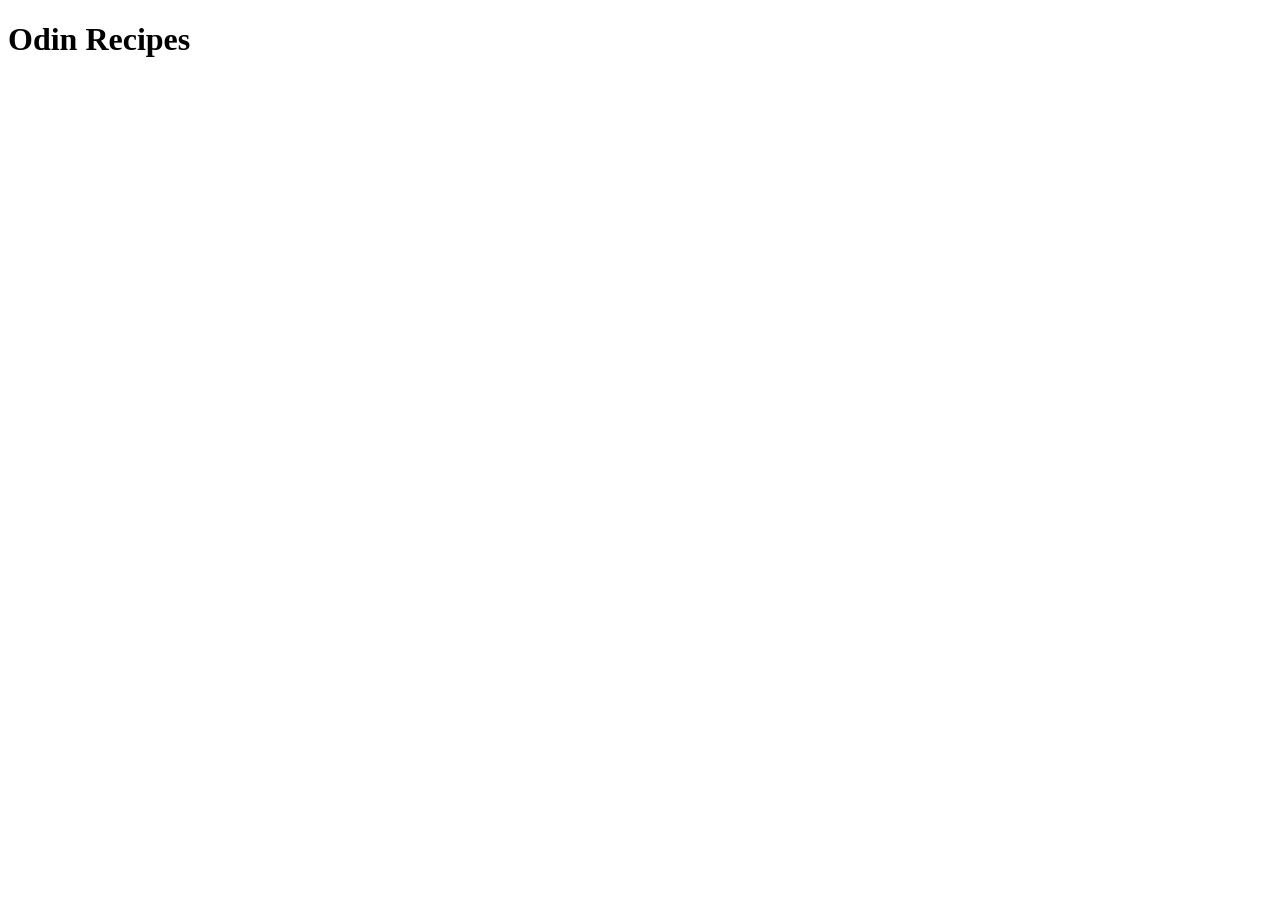
==== index.html @ 8fc210ee "Initial Structure" ====
<!DOCTYPE html>
<html lang="en">
<head>
    <meta charset="UTF-8">
    <meta name="viewport" content="width=device-width, initial-scale=1.0">
    <title>Odin Recipes</title>
</head>
<body>
    <h1>Odin Recipes</h1>
</body>
</html>
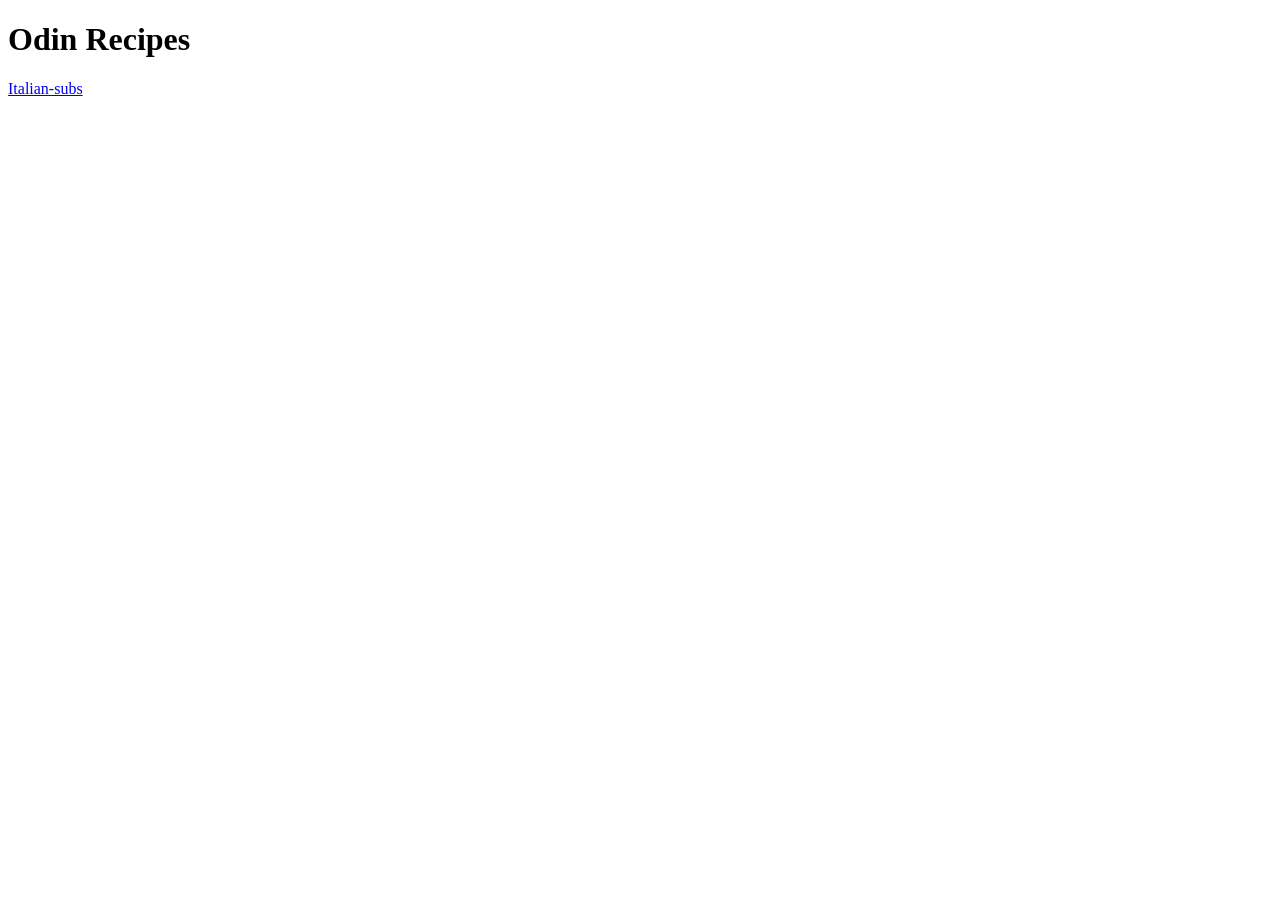
==== commit 429e401c: "Recipe page content" ====
--- a/index.html
+++ b/index.html
@@ -7,5 +7,6 @@
 </head>
 <body>
     <h1>Odin Recipes</h1>
+    <a href="./recipes/italian-subs.html">Italian-subs</a>
 </body>
 </html>
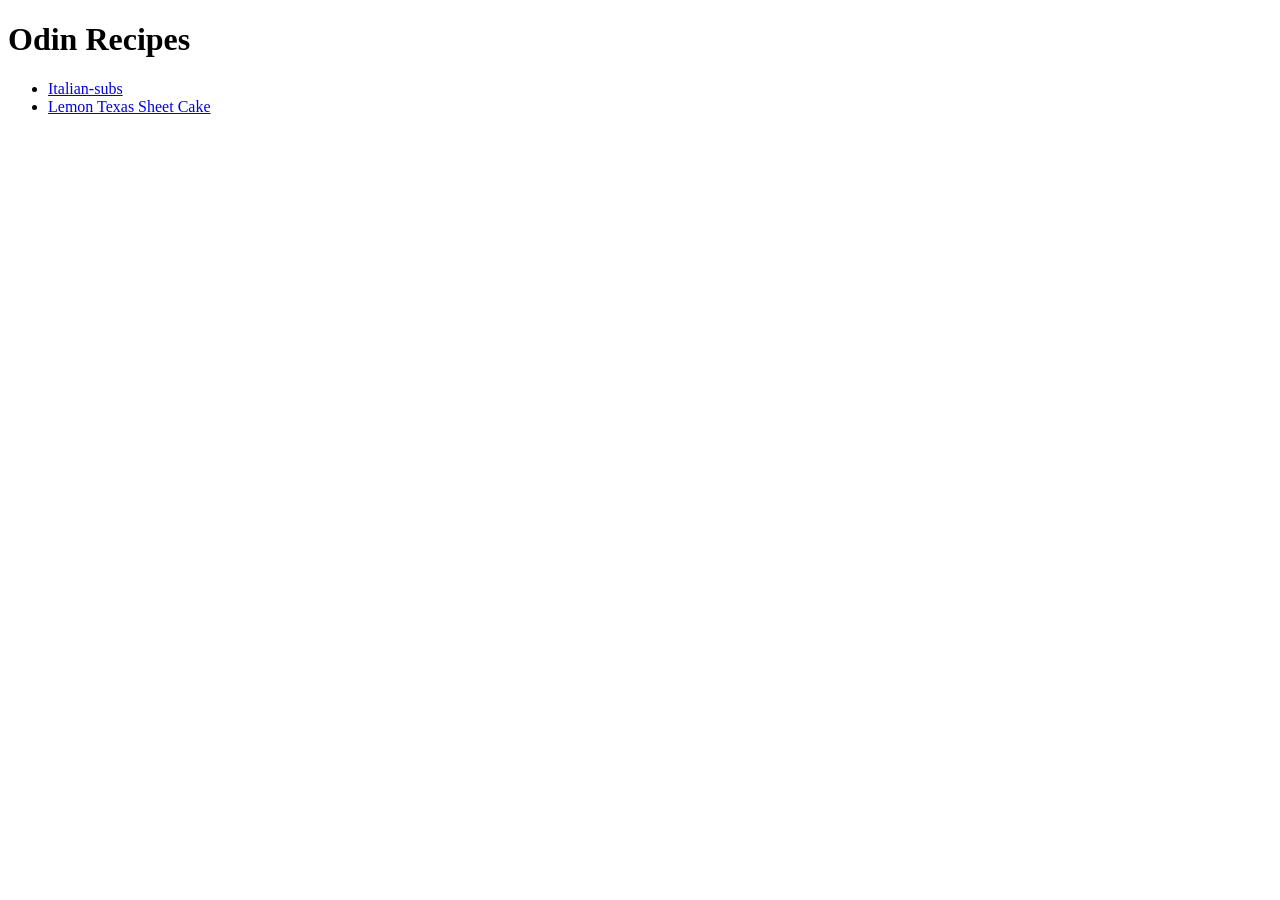
==== commit 62eb04cd: "Add Lemon texas sheet cake recipes" ====
--- a/index.html
+++ b/index.html
@@ -7,6 +7,10 @@
 </head>
 <body>
     <h1>Odin Recipes</h1>
-    <a href="./recipes/italian-subs.html">Italian-subs</a>
+    <ul>
+    <li><a href="./recipes/italian-subs.html">Italian-subs</a>
+    </li>
+    <li><a href="./recipes/lemon-texas-sheet-cake.html">Lemon Texas Sheet Cake</a></li>
+    </ul>
 </body>
 </html>
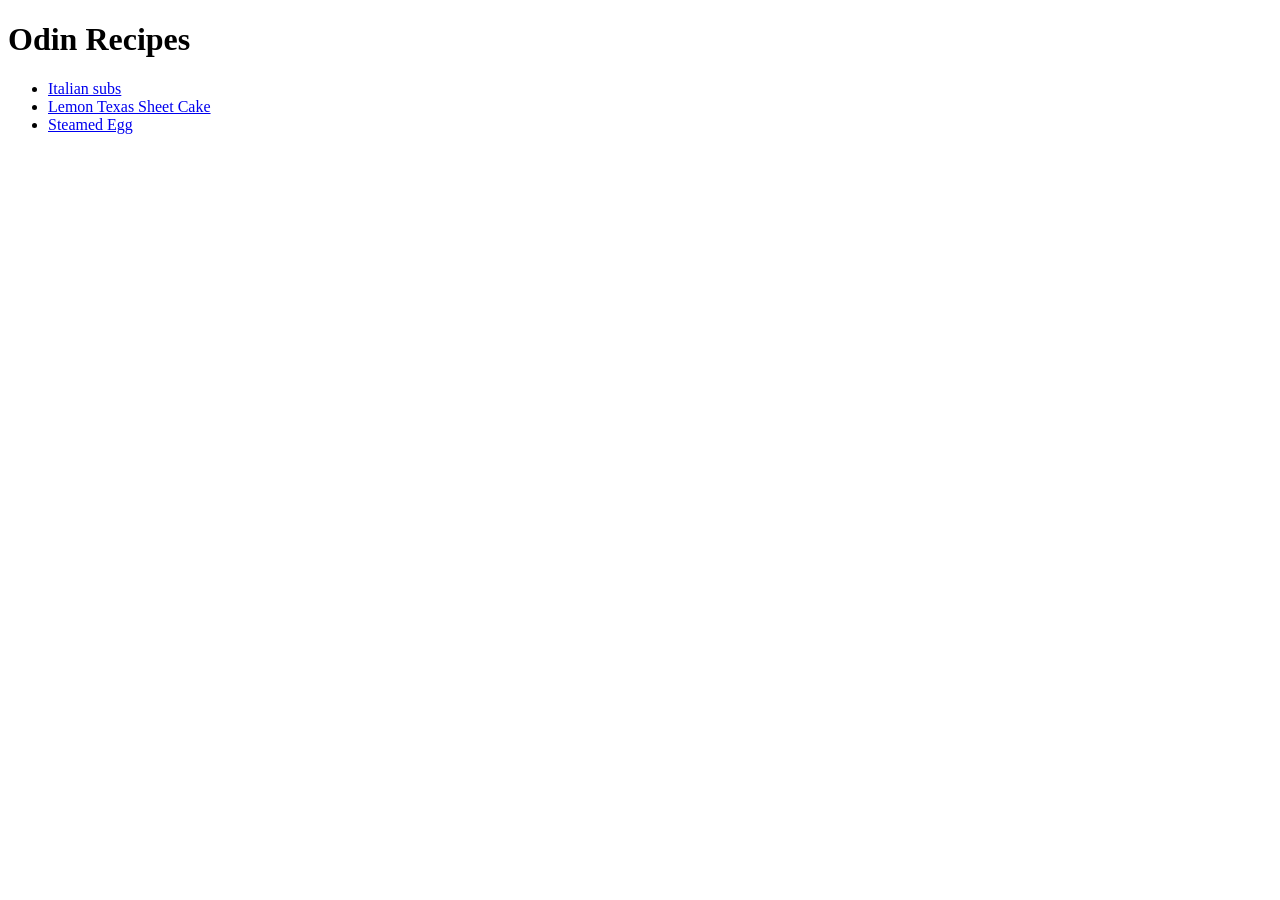
==== commit de49593d: "Add Steamed Egg recipe" ====
--- a/index.html
+++ b/index.html
@@ -8,9 +8,10 @@
 <body>
     <h1>Odin Recipes</h1>
     <ul>
-    <li><a href="./recipes/italian-subs.html">Italian-subs</a>
+    <li><a href="./recipes/italian-subs.html">Italian subs</a>
     </li>
     <li><a href="./recipes/lemon-texas-sheet-cake.html">Lemon Texas Sheet Cake</a></li>
+    <li><a href="./recipes/steamed-egg.html">Steamed Egg</a></li>
     </ul>
 </body>
 </html>
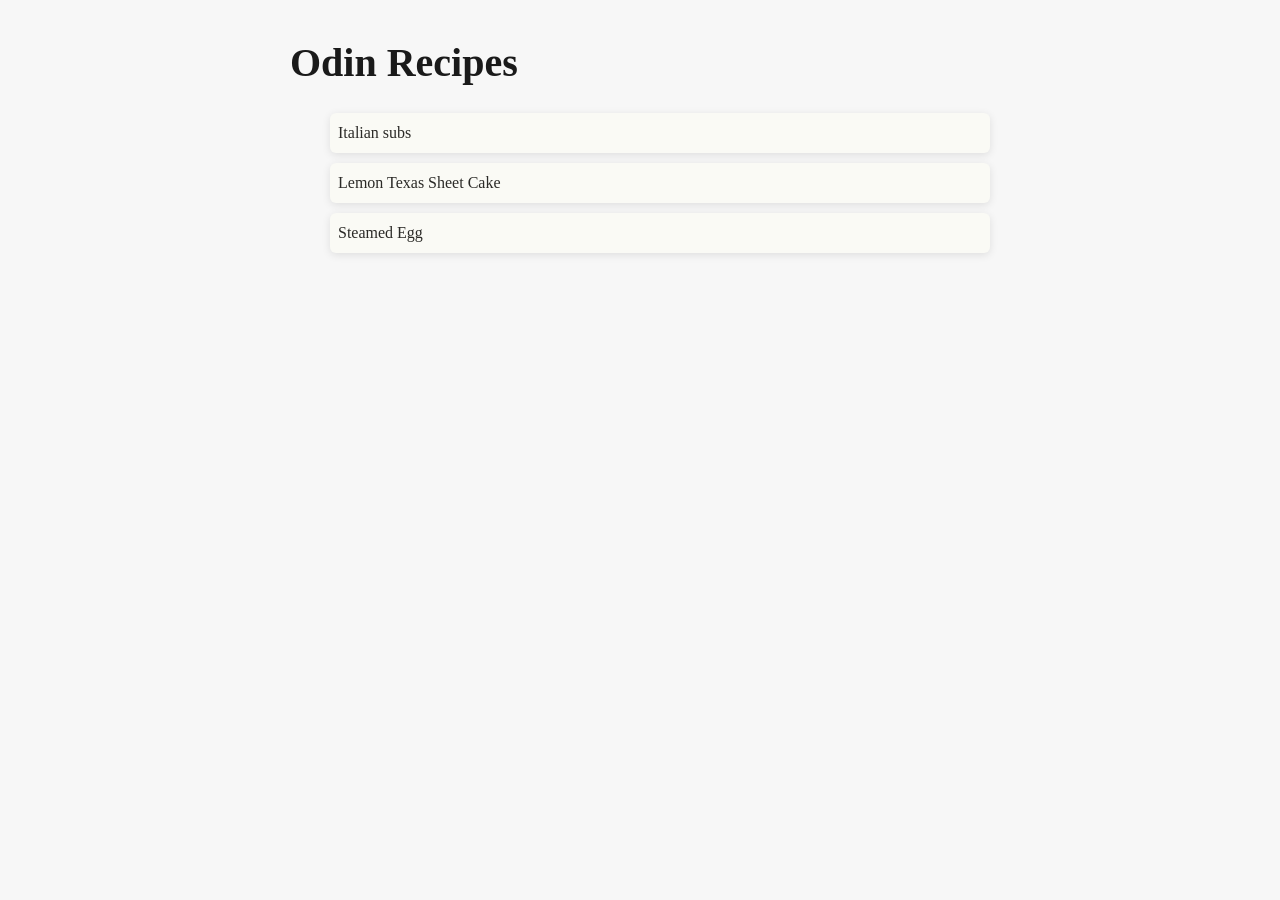
==== commit f04163db: "ADD CSS" ====
--- a/index.html
+++ b/index.html
@@ -4,14 +4,14 @@
     <meta charset="UTF-8">
     <meta name="viewport" content="width=device-width, initial-scale=1.0">
     <title>Odin Recipes</title>
+    <link rel="stylesheet" href="./style.css">
 </head>
 <body>
     <h1>Odin Recipes</h1>
     <ul>
-    <li><a href="./recipes/italian-subs.html">Italian subs</a>
-    </li>
-    <li><a href="./recipes/lemon-texas-sheet-cake.html">Lemon Texas Sheet Cake</a></li>
-    <li><a href="./recipes/steamed-egg.html">Steamed Egg</a></li>
+        <li class="card"><a href="./recipes/italian-subs.html">Italian subs</a></li>
+        <li class="card"><a href="./recipes/lemon-texas-sheet-cake.html">Lemon Texas Sheet Cake</a></li>
+        <li class="card"><a href="./recipes/steamed-egg.html">Steamed Egg</a></li>
     </ul>
 </body>
 </html>
--- a/style.css
+++ b/style.css
@@ -0,0 +1,52 @@
+ body {
+    font-family: Georgia, serif;
+    max-width: 700px;
+    margin: 0 auto;
+    padding: 12px;
+    background-color: #f7f7f7;
+ }
+
+ h1 {
+    font-size: 2.5rem;
+    color: #1a1a1a;
+ }
+
+ h2 {
+    font-size: 1.5rem;
+    color: #1a1a1a;
+    border-bottom: 2px solid #000000;
+    padding-bottom: 3px;
+    max-width: fit-content;
+ }
+
+ p {
+    line-height: 1.5;
+ }
+
+ li {
+    line-height: 1.5;
+    margin-bottom: 5px;
+ }
+
+ .home a {
+    display: inline-block;
+    padding: 8px;
+    background-color: lightgray;
+    color: #222222;
+    text-decoration: none;
+    border-radius: 6px;
+ }
+
+ .card {
+    list-style: none;
+    padding: 8px;
+    box-shadow: 0 2px 8px rgba(0,0,0,0.1);
+    background-color: #fafaf5;
+    border-radius: 6px;
+    margin-bottom: 10px;
+ }
+
+ .card a {
+    text-decoration: none;
+     color: #2b2a27;
+ }
